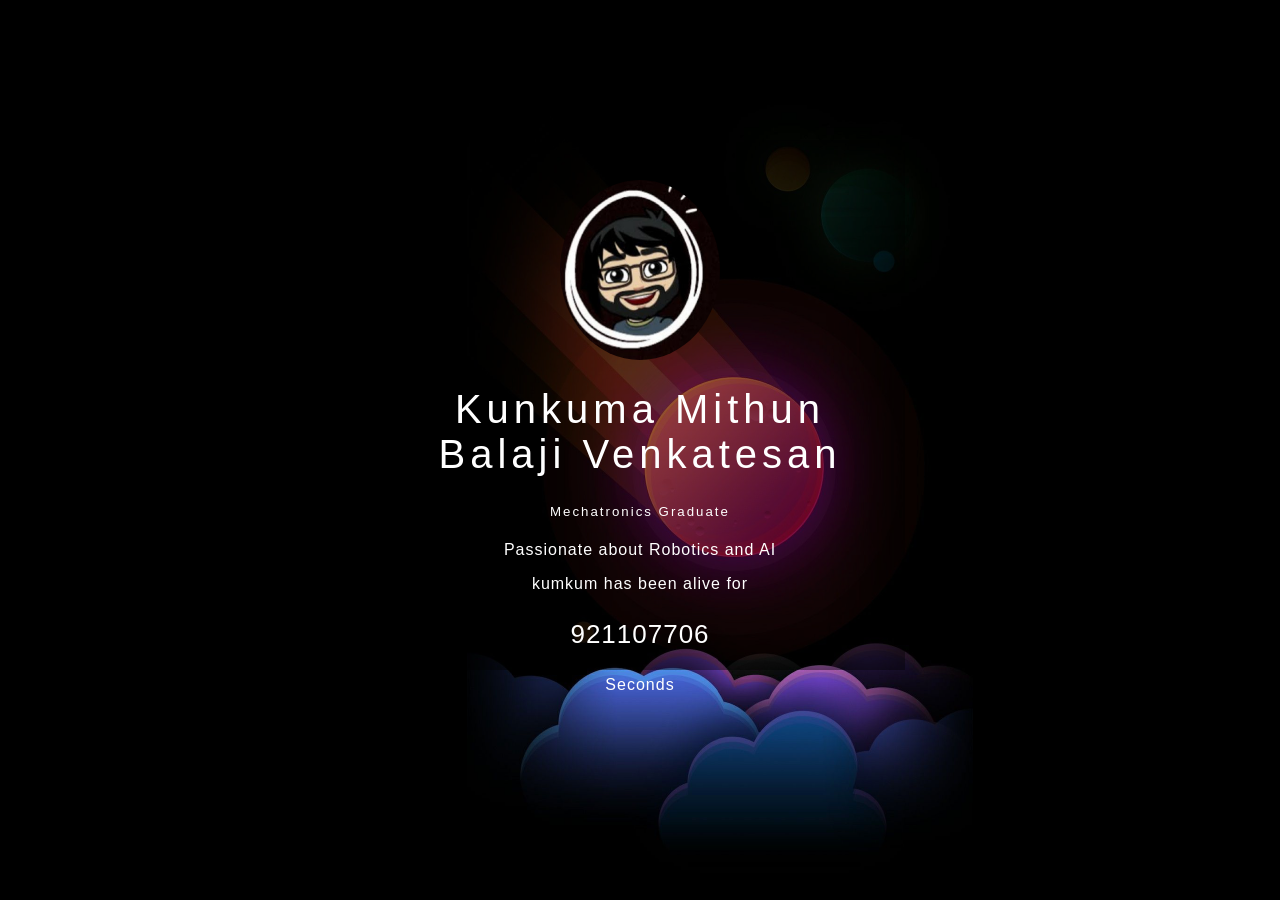
==== index.html @ 8b5711fa "Rename home.html to index.html" ====
<html>
<head>
	<link rel="stylesheet" type="text/css" href="css/style.css">
	<script src="script/script.js"></script>
	<title></title>
</head>
<body background="img/bg.png">

<div class="prof-box">

	<img src="img/disppic.jpg"  class="prof-pic">
		
	<h1>Kunkuma Mithun Balaji Venkatesan</h1>
	<h5>Mechatronics Graduate</h5>
	<p>Passionate about Robotics and AI</p>
	 <p> kumkum has been alive for</p>
  <h2><p id="secc">00</p></h2>
  <p class="timeRefSeconds">Seconds</p>  
</div>

</body>
</html>
---- css/style.css ----
html { 
  font-family: 'Helvetics Neue' , sans-serif;
}

html,body{
	margin: 0;
	padding: 0;
	height: 0;
	height: 0;
	height: 100%;
	width: 100%;
	margin: auto;
	display: table;
	/*background: url("img/bg.png")  50% 50%;*/
	top: 0;
	background-size: cover;
}

.prof-box{
	width:  450px;
	height: 450px;
	background: rgba(0,0,0,0.4);
	padding: 40px;
	color: white;
	margin: 0 auto;
	margin-top: 140px;
	text-align: center;
}

.prof-pic{
	border-radius: 50%;
	height: 180px;
	width: 160px;
}

h1 {
	font-weight: 1;
	letter-spacing: 5;
	font-size: 40px;
 }

h2 {
    font-size: 26px;
    letter-spacing: 10;
 }


 p {
 	font-weight: 200;
    letter-spacing: 1;
 }
 h5 {
 	font-weight: 1;
	letter-spacing: 2;

 }


@media screen and (max-width: 900px) {
	.prof-box{
	width:  350px;
	height: 350px;
	background: rgba(0,0,0,0.4);
	padding: 40px;
	color: white;
	margin: 0 auto;
	margin-top: 140px;
	text-align: center;
}

.prof-pic{
	border-radius: 50%;
	height: 140px;
	width: 120px;
}

h1 {
	font-weight: 1;
	letter-spacing: 5;
	font-size: 20px;
 }

h2 {
    font-size: 20px;
    letter-spacing: 10;
 }


 p {
 	font-weight: 200;
    letter-spacing: 1;
 }
 h5 {
 	font-weight: 1;
	letter-spacing: 2;

 }


}

@media screen and (max-width: 768px) {
	.prof-box{
	width:  275px;
	height: 275px;
	background: rgba(0,0,0,0.4);
	padding: 40px;
	color: white;
	margin: 0 auto;
	margin-top: 140px;
	text-align: center;
}

.prof-pic{
	border-radius: 50%;
	height: 100px;
	width: 80px;
}

h1 {
	font-weight: 1;
	letter-spacing: 5;
	font-size: 12px;
 }

h2 {
    font-size: 14px;
    letter-spacing: 10;
 }


 p {
 	font-weight: 200;
    letter-spacing: 1;
    font-size: 12px;
 }
 h5 {
 	font-weight: 1;
	letter-spacing: 2;
	font-size: 12px;

 }

}

@media screen and (max-width: 480px) {

	
}
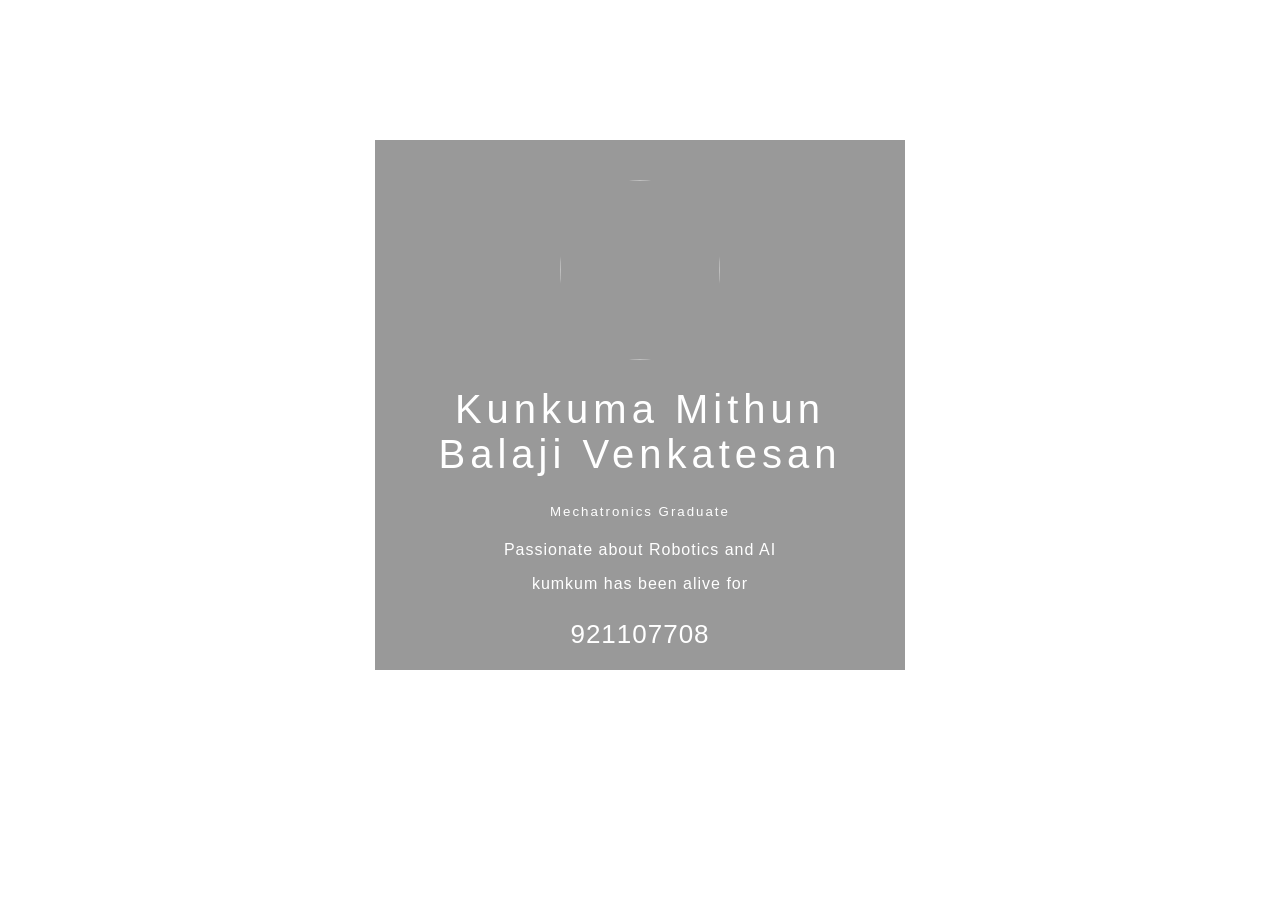
==== commit 49e8fcc4: "Update index.html" ====
--- a/index.html
+++ b/index.html
@@ -4,11 +4,11 @@
 	<script src="script/script.js"></script>
 	<title></title>
 </head>
-<body background="img/bg.png">
-
+<!-- <body background="img/bg.png"> -->
+<body>
 <div class="prof-box">
 
-	<img src="img/disppic.jpg"  class="prof-pic">
+	<img ="imsrcg/disppic.jpg"  class="prof-pic">
 		
 	<h1>Kunkuma Mithun Balaji Venkatesan</h1>
 	<h5>Mechatronics Graduate</h5>
--- a/css/style.css
+++ b/css/style.css
@@ -11,7 +11,7 @@
 	width: 100%;
 	margin: auto;
 	display: table;
-	/*background: url("img/bg.png")  50% 50%;*/
+	background: url("img/bg.png")  50% 50%;
 	top: 0;
 	background-size: cover;
 }
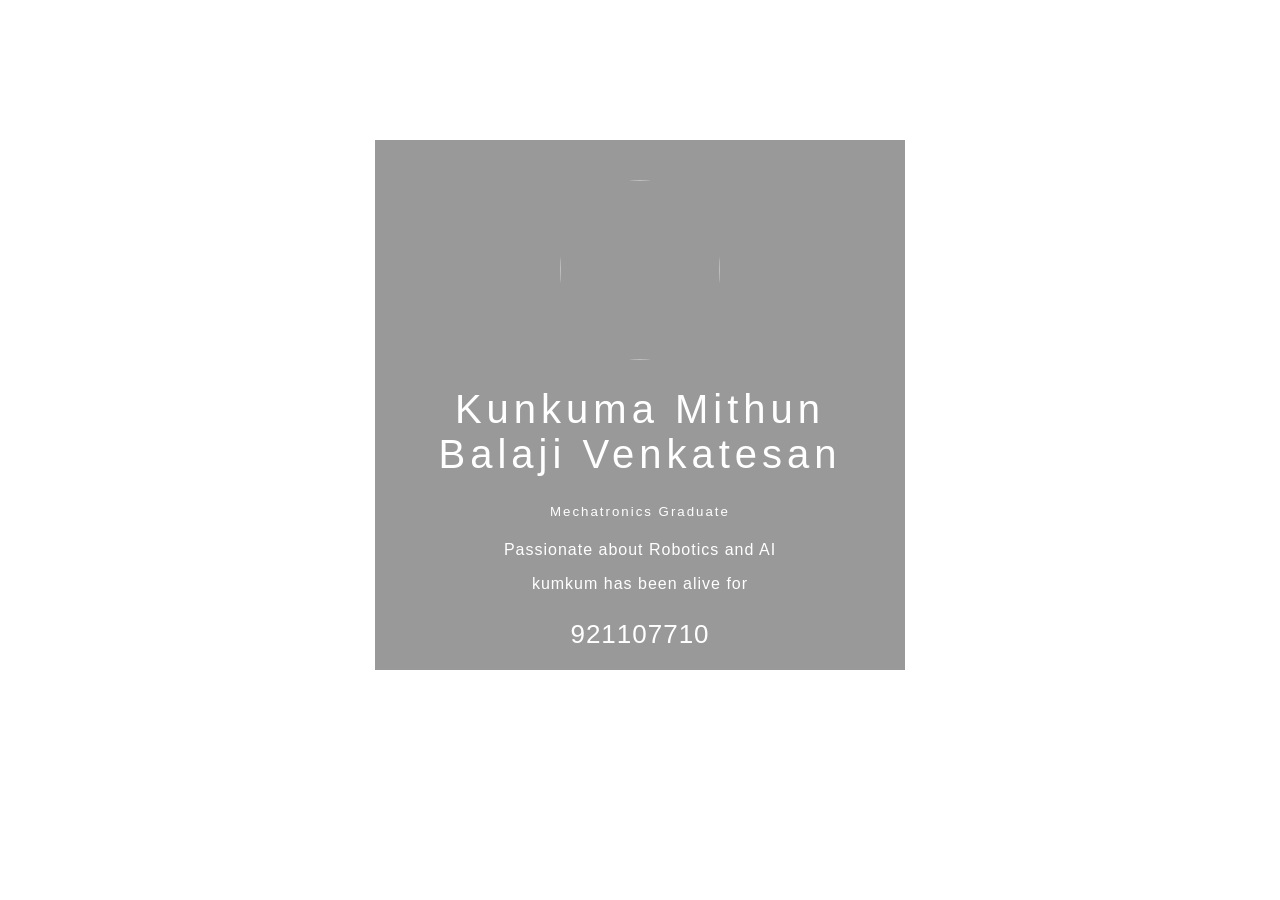
==== commit 1a4c0dac: "Update index.html" ====
--- a/index.html
+++ b/index.html
@@ -8,7 +8,7 @@
 <body>
 <div class="prof-box">
 
-	<img ="imsrcg/disppic.jpg"  class="prof-pic">
+	<img ="img/disppic.jpg"  class="prof-pic">
 		
 	<h1>Kunkuma Mithun Balaji Venkatesan</h1>
 	<h5>Mechatronics Graduate</h5>
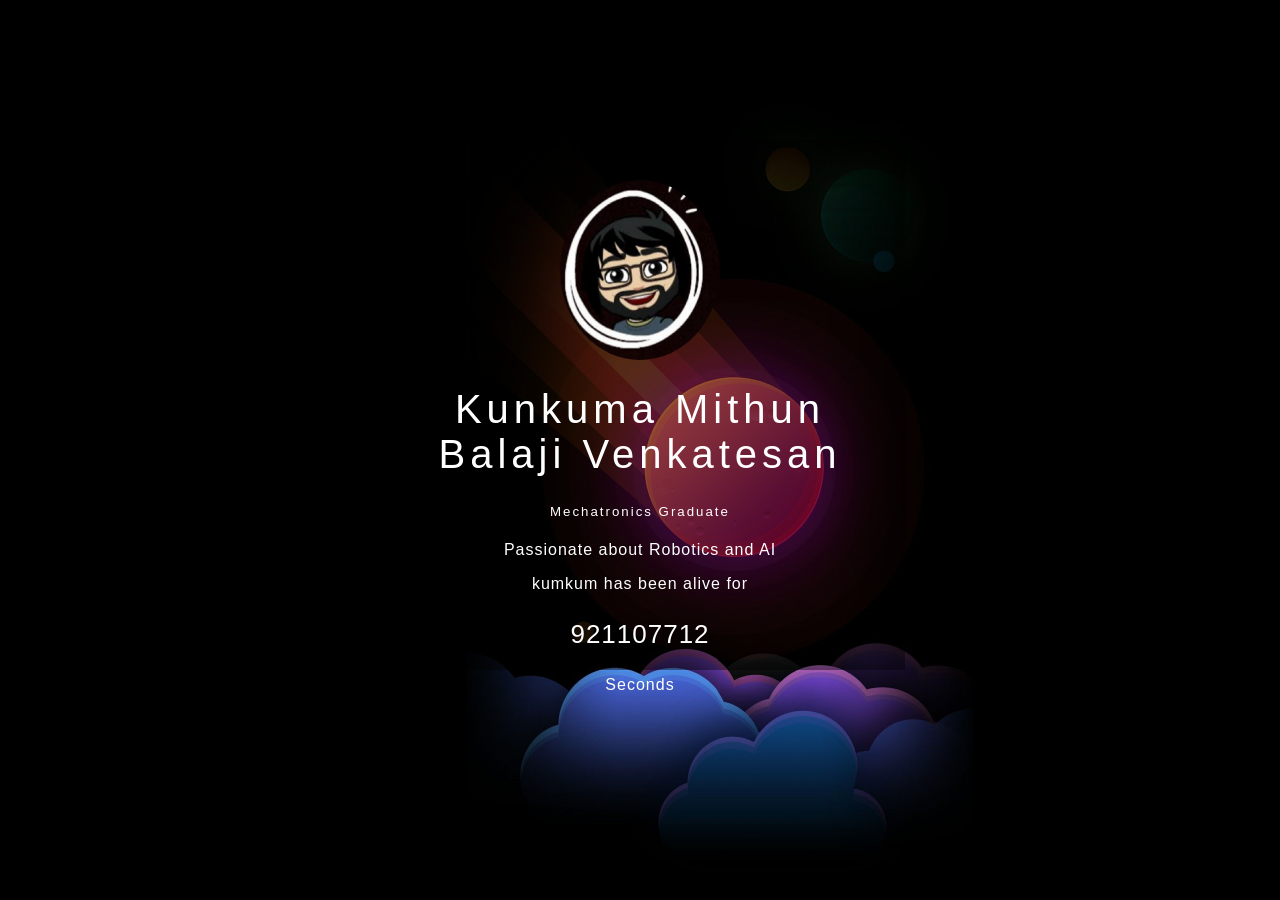
==== commit a53685a9: "Add files via upload" ====
--- a/index.html
+++ b/index.html
@@ -4,11 +4,11 @@
 	<script src="script/script.js"></script>
 	<title></title>
 </head>
-<!-- <body background="img/bg.png"> -->
-<body>
+<body background="img/bg.png">
+
 <div class="prof-box">
 
-	<img ="img/disppic.jpg"  class="prof-pic">
+	<img src="img/disppic.jpg"  class="prof-pic">
 		
 	<h1>Kunkuma Mithun Balaji Venkatesan</h1>
 	<h5>Mechatronics Graduate</h5>
@@ -19,4 +19,4 @@
 </div>
 
 </body>
-</html>
+</html>
--- a/css/style.css
+++ b/css/style.css
@@ -11,7 +11,7 @@
 	width: 100%;
 	margin: auto;
 	display: table;
-	background: url("img/bg.png")  50% 50%;
+	/*background: url("img/bg.png")  50% 50%;*/
 	top: 0;
 	background-size: cover;
 }
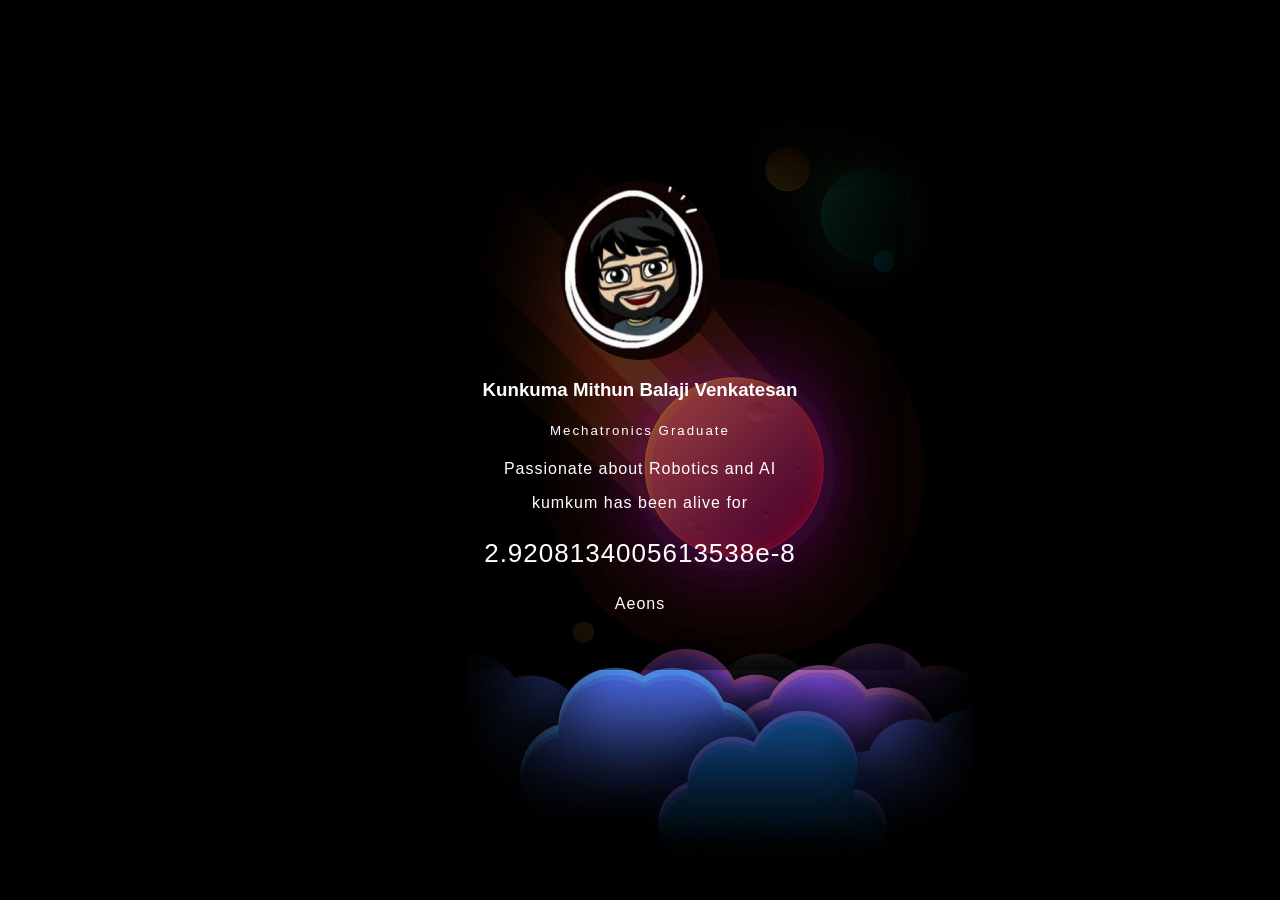
==== commit ef9e57a6: "how long i lived in aeons" ====
--- a/index.html
+++ b/index.html
@@ -4,18 +4,18 @@
 	<script src="script/script.js"></script>
 	<title></title>
 </head>
-<body background="img/bg.png">
-
+<body background="img/bg.jpg">
+<!-- background="img/bg.jpg" -->
 <div class="prof-box">
 
 	<img src="img/disppic.jpg"  class="prof-pic">
 		
-	<h1>Kunkuma Mithun Balaji Venkatesan</h1>
+	<h3>Kunkuma Mithun Balaji Venkatesan</h3>
 	<h5>Mechatronics Graduate</h5>
 	<p>Passionate about Robotics and AI</p>
 	 <p> kumkum has been alive for</p>
   <h2><p id="secc">00</p></h2>
-  <p class="timeRefSeconds">Seconds</p>  
+  <p class="timeRefSeconds">Aeons</p>  
 </div>
 
 </body>
--- a/css/style.css
+++ b/css/style.css
@@ -11,7 +11,7 @@
 	width: 100%;
 	margin: auto;
 	display: table;
-	/*background: url("img/bg.png")  50% 50%;*/
+	background: url("img/bg.jpg")  no repeat 50% 50%;
 	top: 0;
 	background-size: cover;
 }
